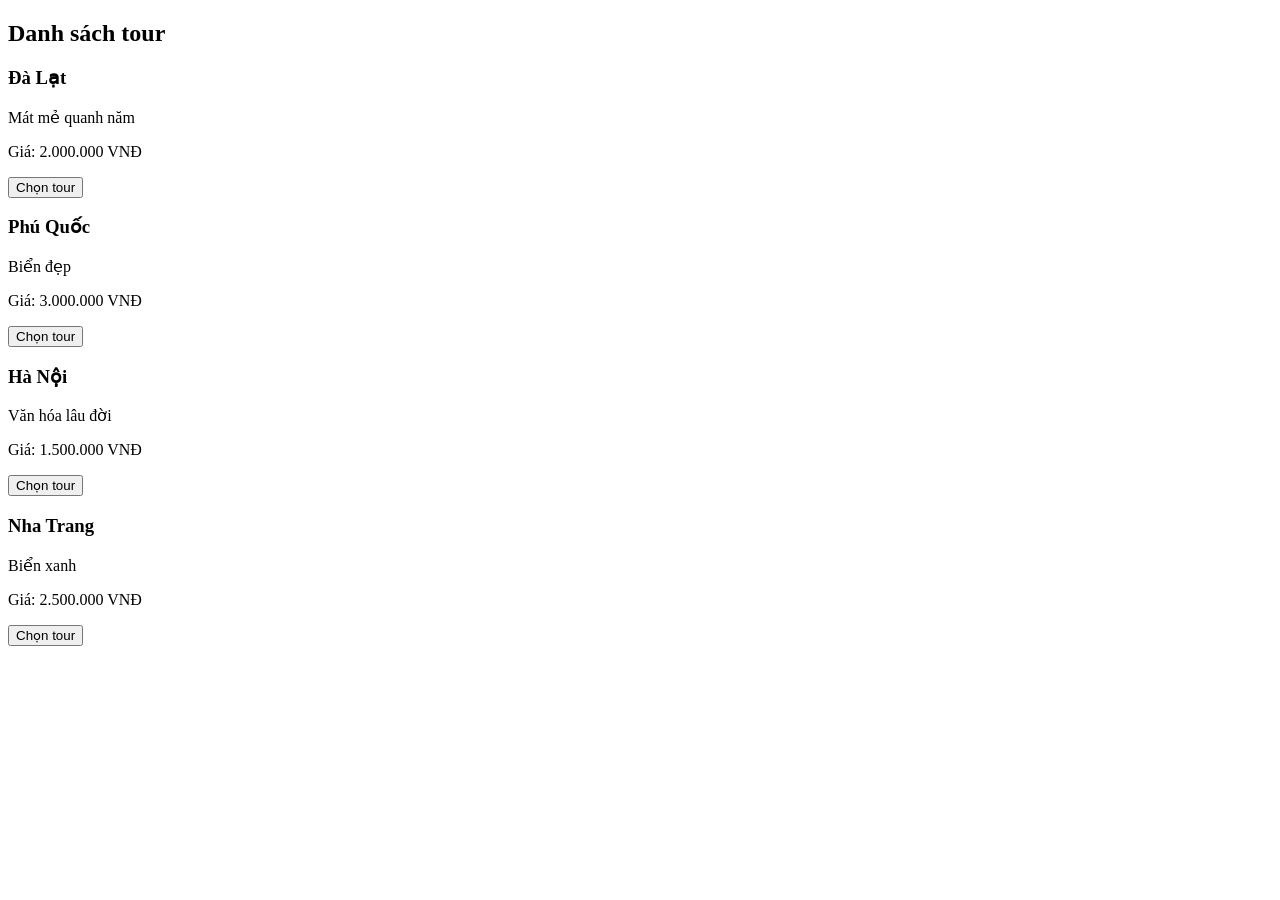
==== Buổi 13/tour.html @ 7f18c514 "first commit" ====
<!DOCTYPE html>
<html>
    <head>
        <title>Tour</title>
        <link rel="stylesheet" href="css/style.css">
    </head>
    <body>

        <h2 class="title">Danh sách tour</h2>

        <div class="cards">

            <div class="card">
                <h3>Đà Lạt</h3>
                <p>Mát mẻ quanh năm</p>
                <p>Giá: 2.000.000 VNĐ</p>
                <button onclick="chonTour('Đà Lạt')" class="btn">Chọn
                    tour</button>
            </div>

            <div class="card">
                <h3>Phú Quốc</h3>
                <p>Biển đẹp</p>
                <p>Giá: 3.000.000 VNĐ</p>
                <button onclick="chonTour('Phú Quốc')" class="btn">Chọn
                    tour</button>
            </div>

            <div class="card">
                <h3>Hà Nội</h3>
                <p>Văn hóa lâu đời</p>
                <p>Giá: 1.500.000 VNĐ</p>
                <button onclick="chonTour('Hà Nội')" class="btn">Chọn
                    tour</button>
            </div>

            <div class="card">
                <h3>Nha Trang</h3>
                <p>Biển xanh</p>
                <p>Giá: 2.500.000 VNĐ</p>
                <button onclick="chonTour('Nha Trang')" class="btn">Chọn
                    tour</button>
            </div>

        </div>

        <p id="thongbao"></p>

        <script src="js/script.js"></script>
    </body>
</html>
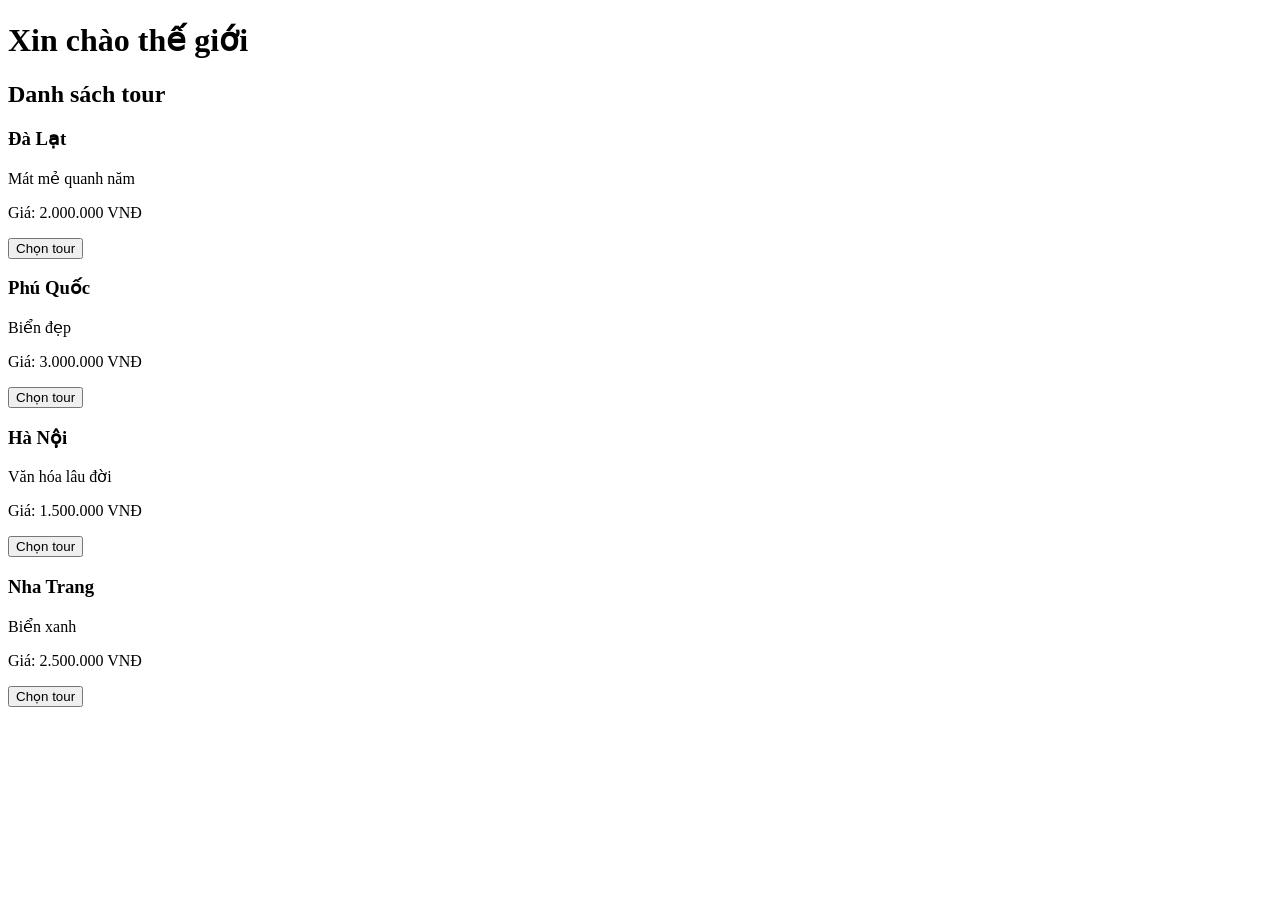
==== commit 9bea921e: "commit lần 2" ====
--- a/Buổi 13/tour.html
+++ b/Buổi 13/tour.html
@@ -5,6 +5,7 @@
         <link rel="stylesheet" href="css/style.css">
     </head>
     <body>
+        <h1>Xin chào thế giới</h1>
 
         <h2 class="title">Danh sách tour</h2>
 
